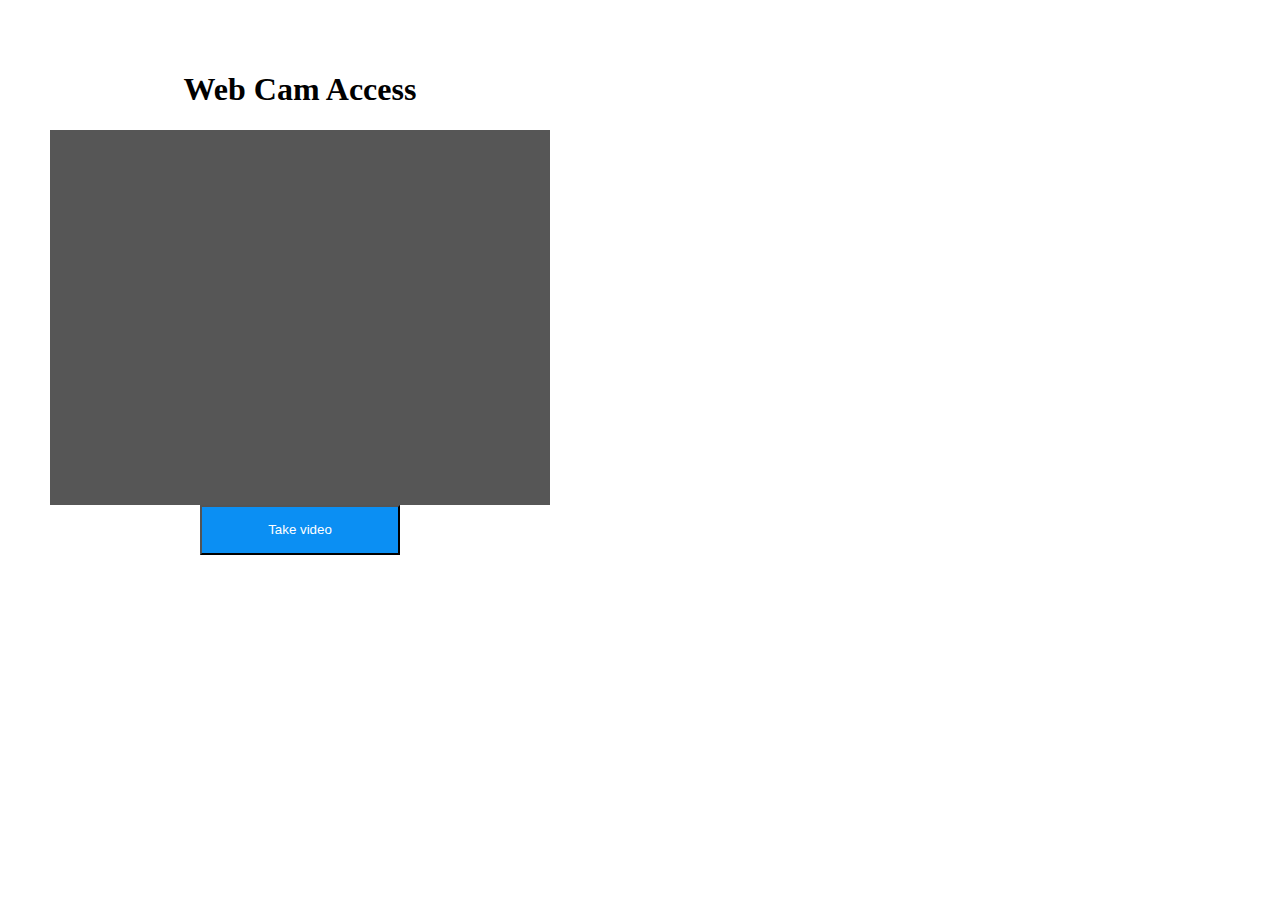
==== frontend/index.html @ 8ffbfe81 "Fix formatting of autoplay attribute in video tag in index.html" ====
<!DOCTYPE html>
<html lang="en">
    <meta charset="UTF-8">
    <link rel="stylesheet" href="style.css">
    <head>
        <title>Hen Hacks App</title>
    </head>
    <body>
        <h1>Web Cam Access</h1>
        <div id="container">
            <video autoplay="true" id="webcam">

            </video>
        </div>
        <div>
            <button>Take video</button>
        </div>
    </body>
</html>
---- frontend/style.css ----
body {
    display: inline-block;
    text-align:center;
    margin:50px;
    
}

#container {
    height:375px;
    width:500px;
    background-color:#565656;
}

button {
    background: rgb(11, 143, 243);
    color:white;
    width:200px;
    height:50px;
    text-align: center;
}

div {
    text-align:center;
}
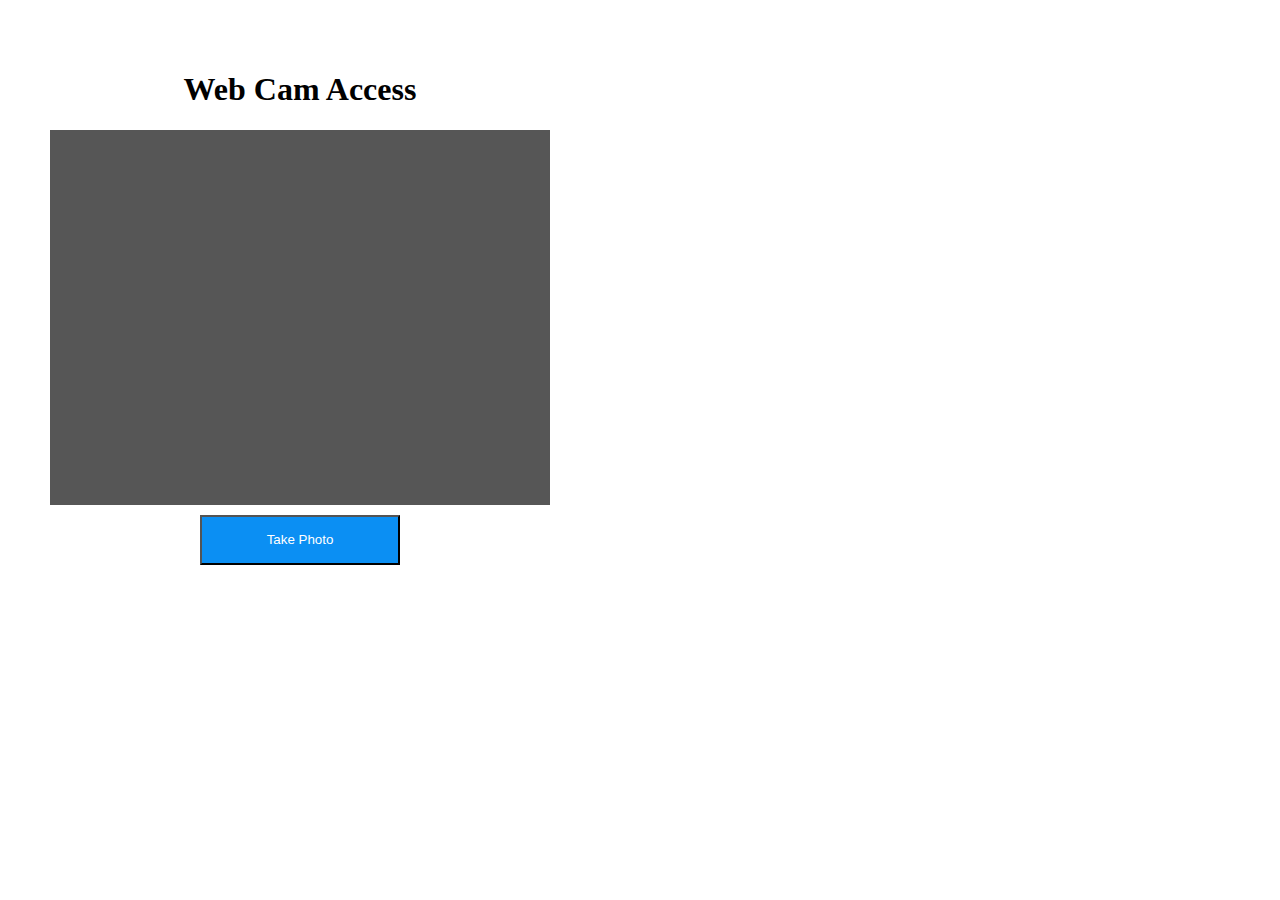
==== commit 1929b68f: "Update index.html" ====
--- a/frontend/index.html
+++ b/frontend/index.html
@@ -8,12 +8,13 @@
     <body>
         <h1>Web Cam Access</h1>
         <div id="container">
-            <video autoplay="true" id="webcam">
+            <video autoplay = "true" id="webcam">
 
             </video>
         </div>
         <div>
-            <button>Take video</button>
+            <button>Take Photo</button>
         </div>
+        <script src="camera.js"></script>
     </body>
-</html>+</html>
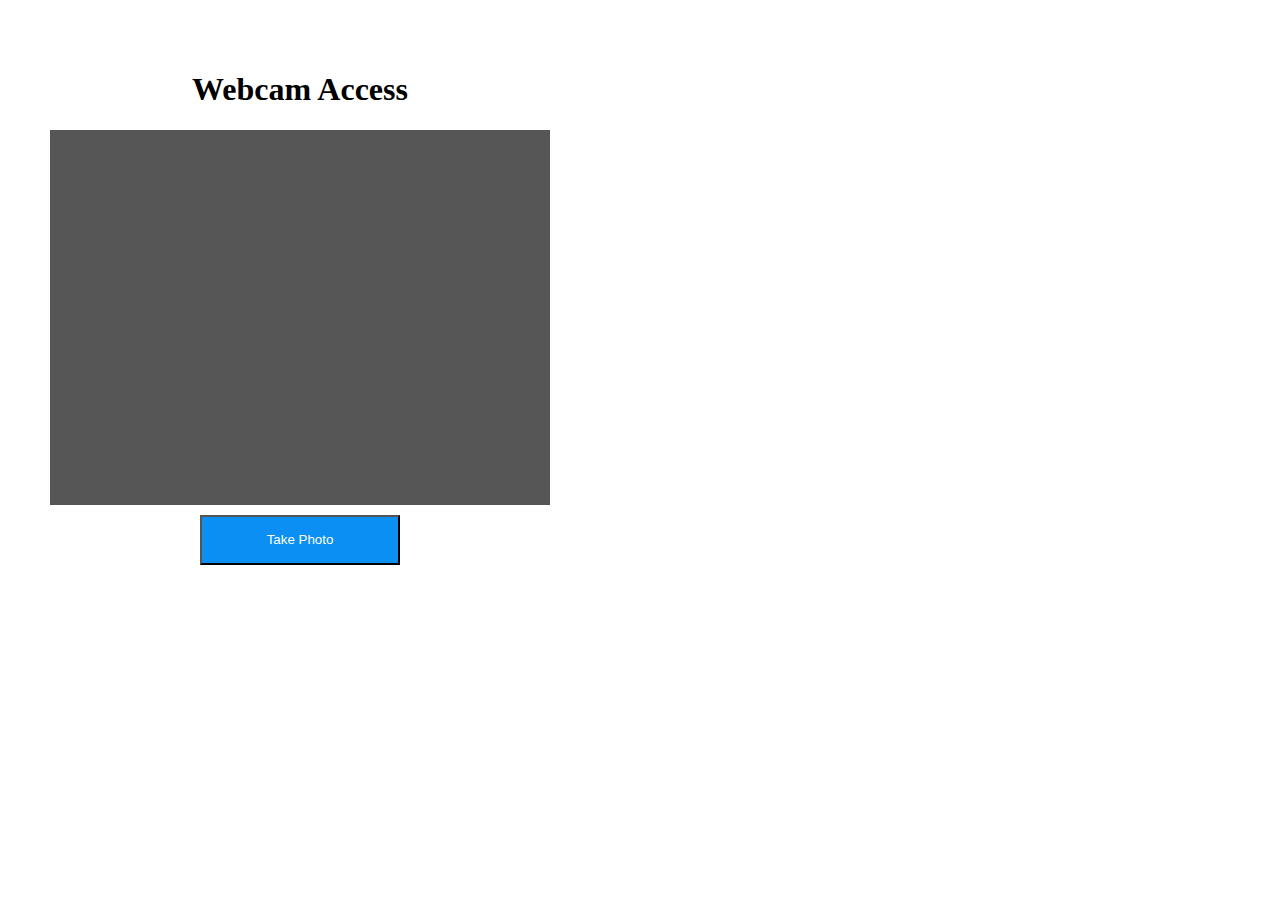
==== commit ecf9126e: "Fix typo in header from "Web Cam Access" to "Webcam Access" in index.html" ====
--- a/frontend/index.html
+++ b/frontend/index.html
@@ -6,7 +6,7 @@
         <title>Hen Hacks App</title>
     </head>
     <body>
-        <h1>Web Cam Access</h1>
+        <h1>Webcam Access</h1>
         <div id="container">
             <video autoplay = "true" id="webcam">
 
--- a/frontend/style.css
+++ b/frontend/style.css
@@ -19,7 +19,3 @@
     height:50px;
     text-align: center;
 }
-
-div {
-    text-align:center;
-}
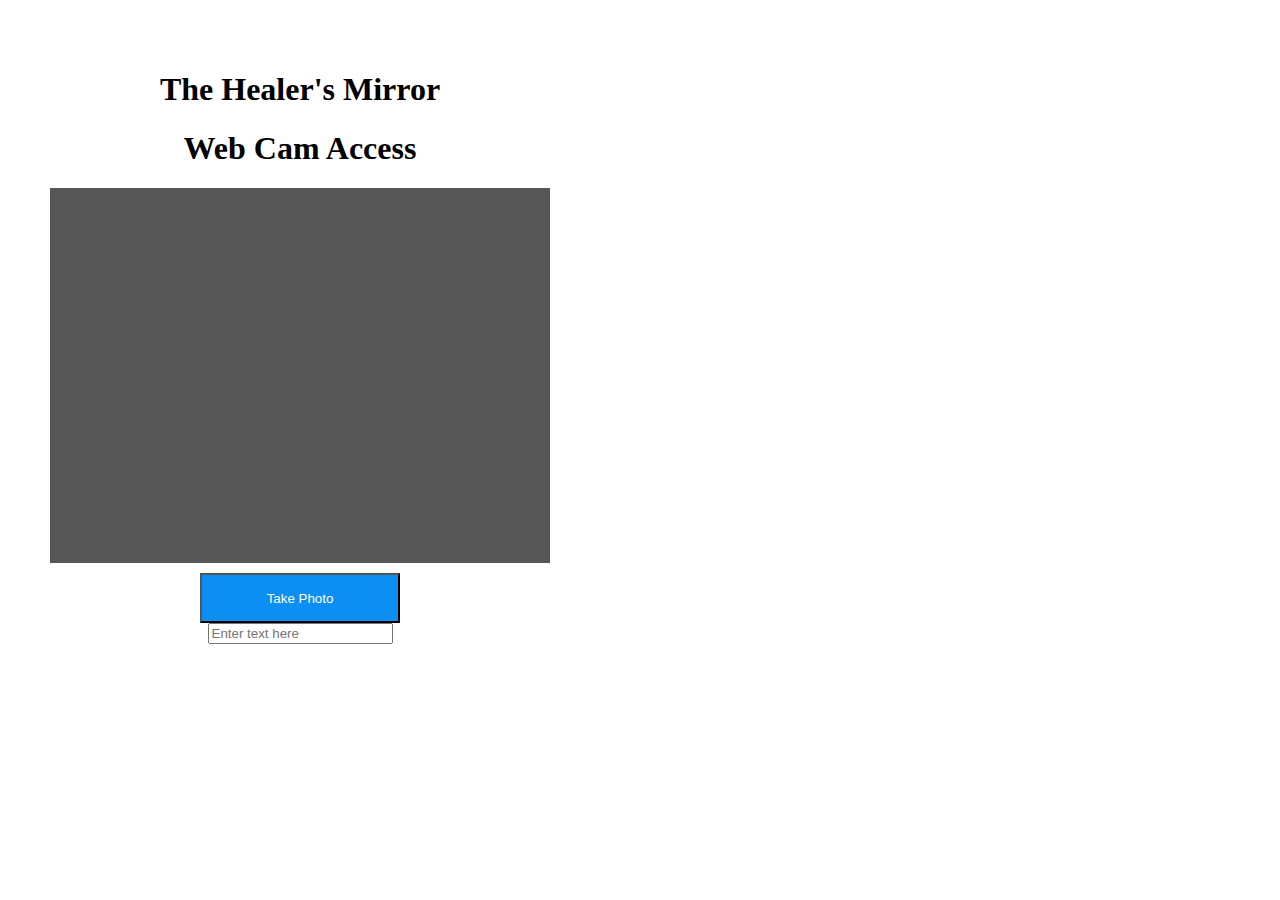
==== commit 239f3ca8: "Update index.html" ====
--- a/frontend/index.html
+++ b/frontend/index.html
@@ -1,20 +1,27 @@
 <!DOCTYPE html>
 <html lang="en">
-    <meta charset="UTF-8">
-    <link rel="stylesheet" href="style.css">
-    <head>
-        <title>Hen Hacks App</title>
-    </head>
-    <body>
-        <h1>Webcam Access</h1>
-        <div id="container">
-            <video autoplay = "true" id="webcam">
-
-            </video>
-        </div>
-        <div>
-            <button>Take Photo</button>
-        </div>
-        <script src="camera.js"></script>
-    </body>
+<meta charset="UTF-8">
+<link rel="stylesheet" href="style.css">
+<head>
+    <title>The Healer's Mirror</title>
+</head>
+<body>
+    <nav class="navbar">
+        <h1>The Healer's Mirror</h1>
+    </nav>
+    <div class="webcam">
+        <h1>Web Cam Access</h1>
+    </div>
+    <div id="container">
+        <video autoplay="true" id="webcam">
+        </video>
+    </div>
+    <div>
+        <button>Take Photo</button>
+    </div>
+    <div>
+        <input type="text" id="userInput" placeholder="Enter text here">
+    </div>
+    <script src="camera.js"></script>
+</body>
 </html>
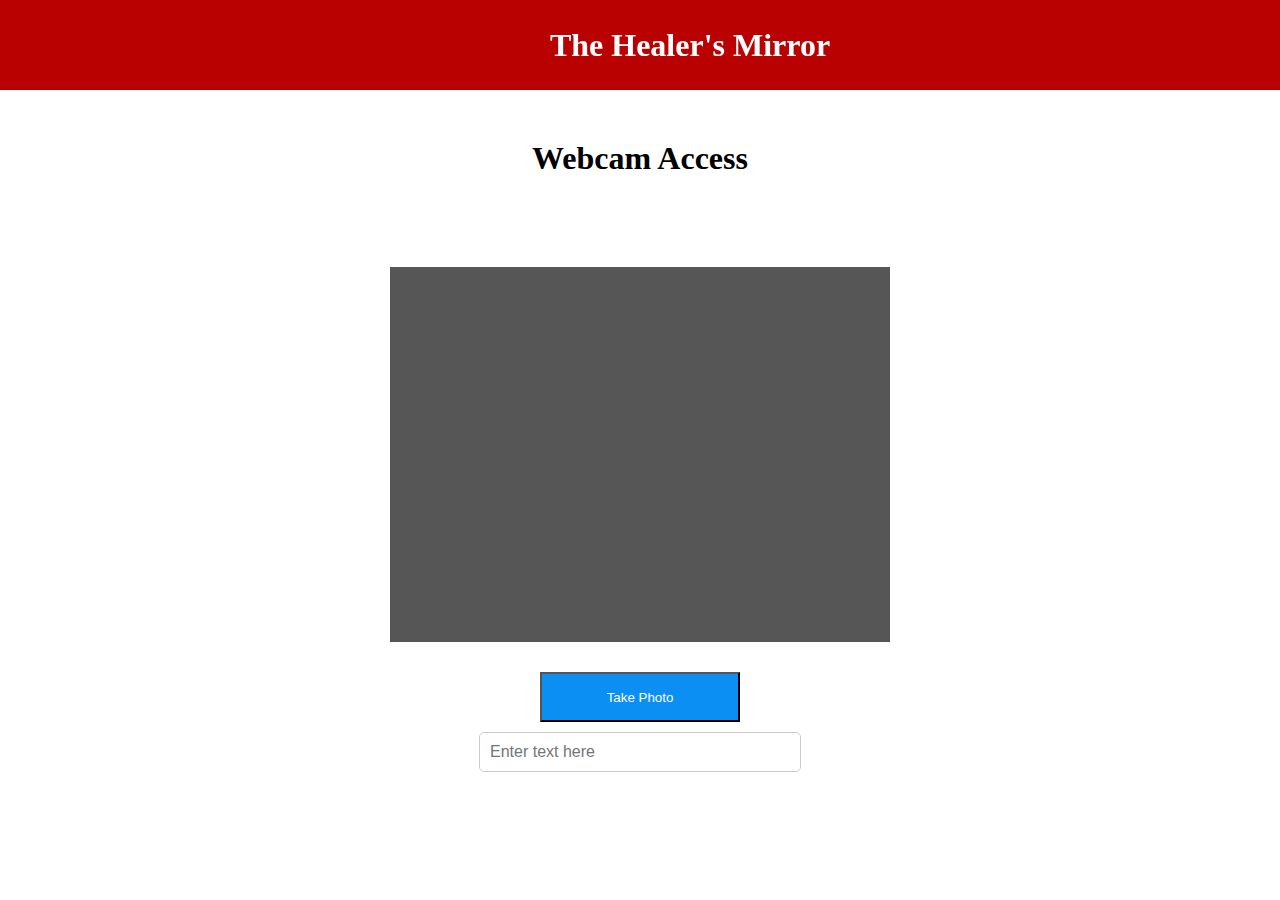
==== commit 40ef11c4: "Fix typo in header from "Web Cam Access" to "Webcam Access" in index.html" ====
--- a/frontend/index.html
+++ b/frontend/index.html
@@ -10,7 +10,7 @@
         <h1>The Healer's Mirror</h1>
     </nav>
     <div class="webcam">
-        <h1>Web Cam Access</h1>
+        <h1>Webcam Access</h1>
     </div>
     <div id="container">
         <video autoplay="true" id="webcam">
--- a/frontend/style.css
+++ b/frontend/style.css
@@ -1,21 +1,78 @@
+html, body {
+    height: 100%;
+    margin: 0;
+    display: flex; /* Make body a flex container */
+    flex-direction: column; /* Stack children vertically */
+    justify-content: flex-start; /* keep nav at top */
+    align-items: center; /* Center children horizontally */
+}
 
-body {
-    display: inline-block;
-    text-align:center;
-    margin:50px;
-    
+nav {
+    background-color: rgb(186, 1, 1);
+    color: white;
+    display: flex;
+    justify-content: center;
+    padding: 0 3.125rem;
+    height: 10vh;
+    position: fixed;
+    top: 0;
+    left: 0;
+    width: 100%;
+    z-index: 1000;
+    overflow: hidden;
+}
+
+nav h1{
+    margin: 0;
+    line-height: 10vh;
+    transform: translateZ(0);
 }
 
 #container {
-    height:375px;
-    width:500px;
-    background-color:#565656;
+    height: 375px;
+    width: 500px;
+    background-color: #565656;
+    margin-top: 10vh; /* Add margin-top equal to nav height to avoid overlap */
+    margin-bottom: 20px;
 }
 
 button {
     background: rgb(11, 143, 243);
-    color:white;
-    width:200px;
-    height:50px;
+    color: white;
+    width: 200px;
+    height: 50px;
     text-align: center;
+    margin-top: 10px;
 }
+
+.webcam {
+    text-align: center;
+    margin-top: 10vh;
+}
+
+input[type="text"] {
+    padding: 10px;
+    border: 1px solid #ccc;
+    border-radius: 5px;
+    font-size: 16px;
+    width: 300px; /* Adjust width as needed */
+    margin-top: 10px;
+}
+
+input[type="text"]:focus {
+    outline: none;
+    border-color: #007bff; /* Change border color on focus */
+    box-shadow: 0 0 5px rgba(0, 123, 255, 0.5); /* Add subtle shadow on focus */
+}
+
+#outputBox {
+    border: 1px solid #ccc;
+    padding: 10px;
+    margin-top: 20px;
+    width: 80%;
+    min-height: 100px;
+    background-color: #f9f9f9;
+    border-radius: 5px;
+    font-size: 16px;
+    word-wrap: break-word;
+}
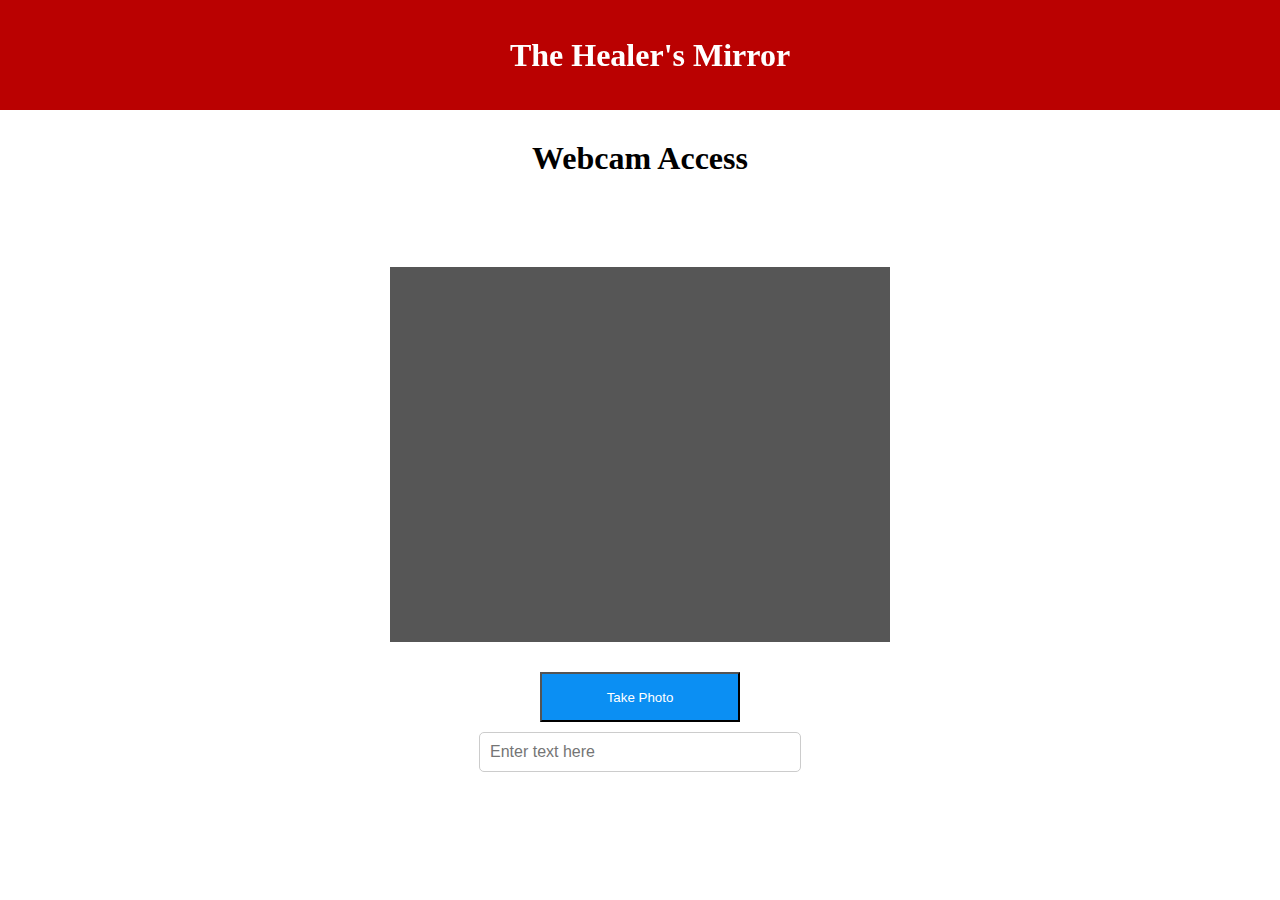
==== commit 3fea5e30: "Add image processing functionality with text input and CORS support" ====
--- a/frontend/index.html
+++ b/frontend/index.html
@@ -22,6 +22,9 @@
     <div>
         <input type="text" id="userInput" placeholder="Enter text here">
     </div>
+    <div>
+        <p id="response"></p>
+    </div>
     <script src="camera.js"></script>
 </body>
 </html>
--- a/frontend/style.css
+++ b/frontend/style.css
@@ -12,9 +12,9 @@
     color: white;
     display: flex;
     justify-content: center;
-    padding: 0 3.125rem;
+    padding: 10px;
     height: 10vh;
-    position: fixed;
+    position: absolute;
     top: 0;
     left: 0;
     width: 100%;
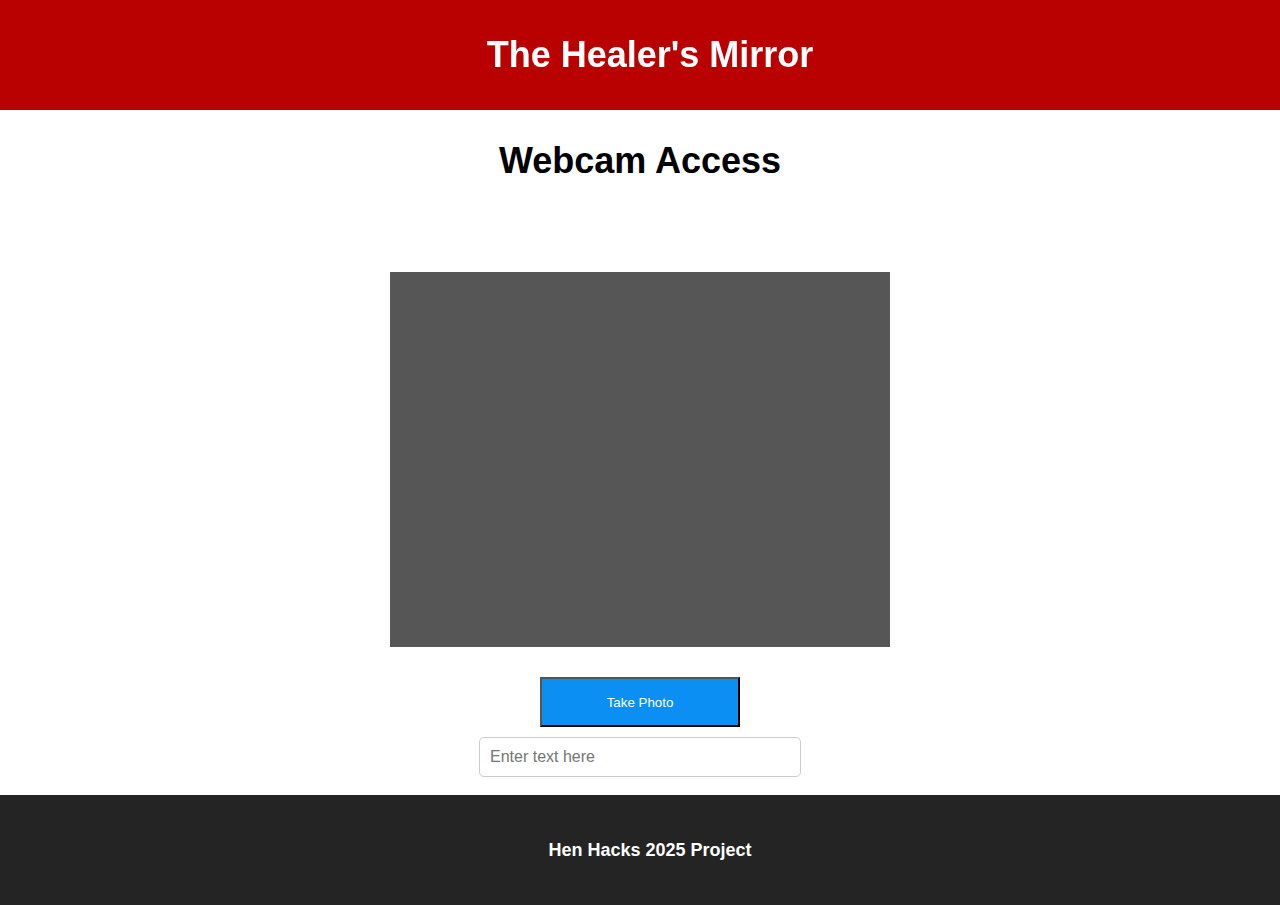
==== commit d9f061f7: "Add footer to index.html and enhance styling in style.css" ====
--- a/frontend/index.html
+++ b/frontend/index.html
@@ -25,6 +25,10 @@
     <div>
         <p id="response"></p>
     </div>
+
+    <footer style="align-content: center">
+        <p style="padding: 0"><strong>Hen Hacks 2025 Project</strong></p>
+    </footer>
     <script src="camera.js"></script>
 </body>
 </html>
--- a/frontend/style.css
+++ b/frontend/style.css
@@ -1,10 +1,26 @@
 html, body {
     height: 100%;
+    width: 100%;
     margin: 0;
     display: flex; /* Make body a flex container */
     flex-direction: column; /* Stack children vertically */
     justify-content: flex-start; /* keep nav at top */
     align-items: center; /* Center children horizontally */
+    font-family: "Goudy Old Style", sans-serif;
+    font-size: 18px;
+}
+
+footer {
+    justify-content: center;
+    align-self: flex-start;
+    color: white;
+    position: absolute;
+    width: 100%;
+    height: 10vh;
+    overflow: hidden;
+    margin: 0;
+    padding: 10px;
+    background: #242424;
 }
 
 nav {
@@ -29,6 +45,7 @@
 }
 
 #container {
+    justify-self: center;
     height: 375px;
     width: 500px;
     background-color: #565656;
